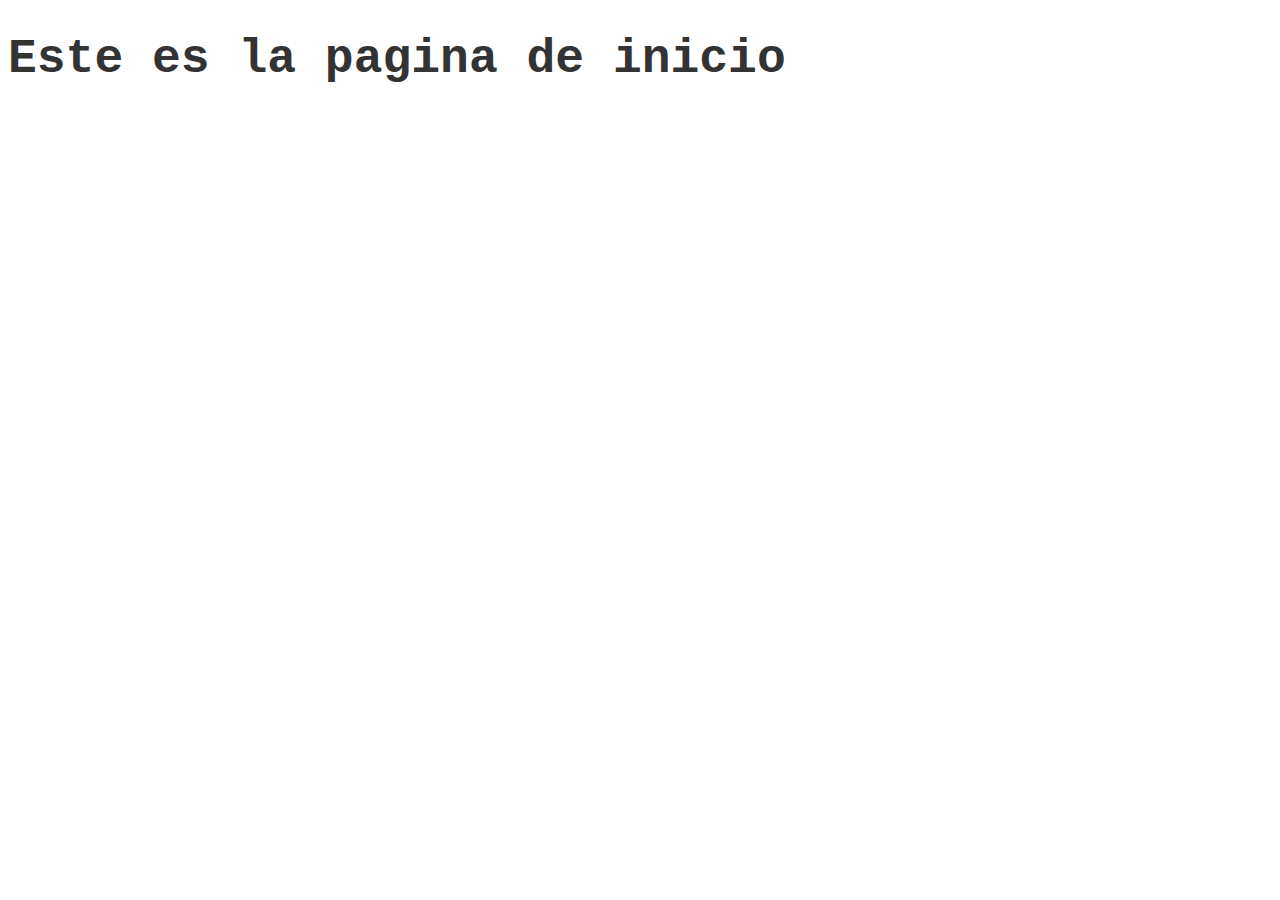
==== home.html @ c5d65afd "mi segundo commit" ====
<!DOCTYPE html>
<html lang="en">
<head>
    <meta charset="UTF-8">
    <meta name="viewport" content="width=device-width, initial-scale=1.0">
    <title>home</title>
    <link rel="stylesheet" href="style.css">
    <script src="script.js" defer></script>
</head>
<body>
    <h1>Este es la pagina de inicio</h1>
</body>
</html>
---- style.css ----
section{
    background-color: #f0f0f0;
    padding: 20px;
    border-radius: 5px;
    display: flex;
    gap: 12px;
    flex-direction: column;
    align-items: center;
    justify-content: center;
}
h1{
    color: #333;
    font-size: 3em;
    margin-bottom: 10px;
    font-family: 'Courier New', Courier, monospace;
}
input[type="text"]{
    width: 100%;
    max-width: 300px;
    height: 30px;
    font-family: 'Courier New', Courier, monospace;
    font-size: 1.2em;
    font-weight: bold;
    padding: 10px;
    border: 1px solid #7f5ef8;
    border-radius: 10px;
    backdrop-filter: blur(5px);
}
button{
    height: 16px;
    width: 100%;
    max-width: 64px;
    font-family: 'Courier New', Courier, monospace;
    background-color: #7f5ef8;
    color: white;
    border: none;
    border-radius: 10px;
    cursor: pointer;
    font-weight: bold;
}
div{
    display: flex;
    gap: 10px;
    flex-direction: column;
    justify-content: center;
}
#task-list{
    display: flex;
    flex-direction: row;
    gap: 10px;
    align-items: center;
    justify-content: center;
    width: 100%;
}
.task-list{
    display: flex;
    flex-direction: column;
    gap: 10px;
    align-items: center;
    justify-content: center;
}
#add-task-btn{
    height: 50px;
    width: 100%;
    
    max-width: 100px;
    padding: 10px 20px;
    font-size: 1.2em;
}
.delete-btn{
    background-color: #ff3f3f;
}
#task-ul{
    list-style-type: none;
    padding: 0;
    margin: 0;
    display: flex;
    flex-direction: column;
    gap: 10px;
    align-items: center;
    justify-content: center;
    width: 100%;
}
.task-item{
    backdrop-filter: blur(20px);
    background-color: #fbf9fd;
    padding: 10px;
    border-radius: 10px;
    display: flex;
    gap: 10px;
    align-items: center;
    justify-content: space-between;
    width: 100%;
    max-width: 400px;
}
.task-complete{
    color: white;
    text-decoration-line: line-through;
    font-weight: bold;
}
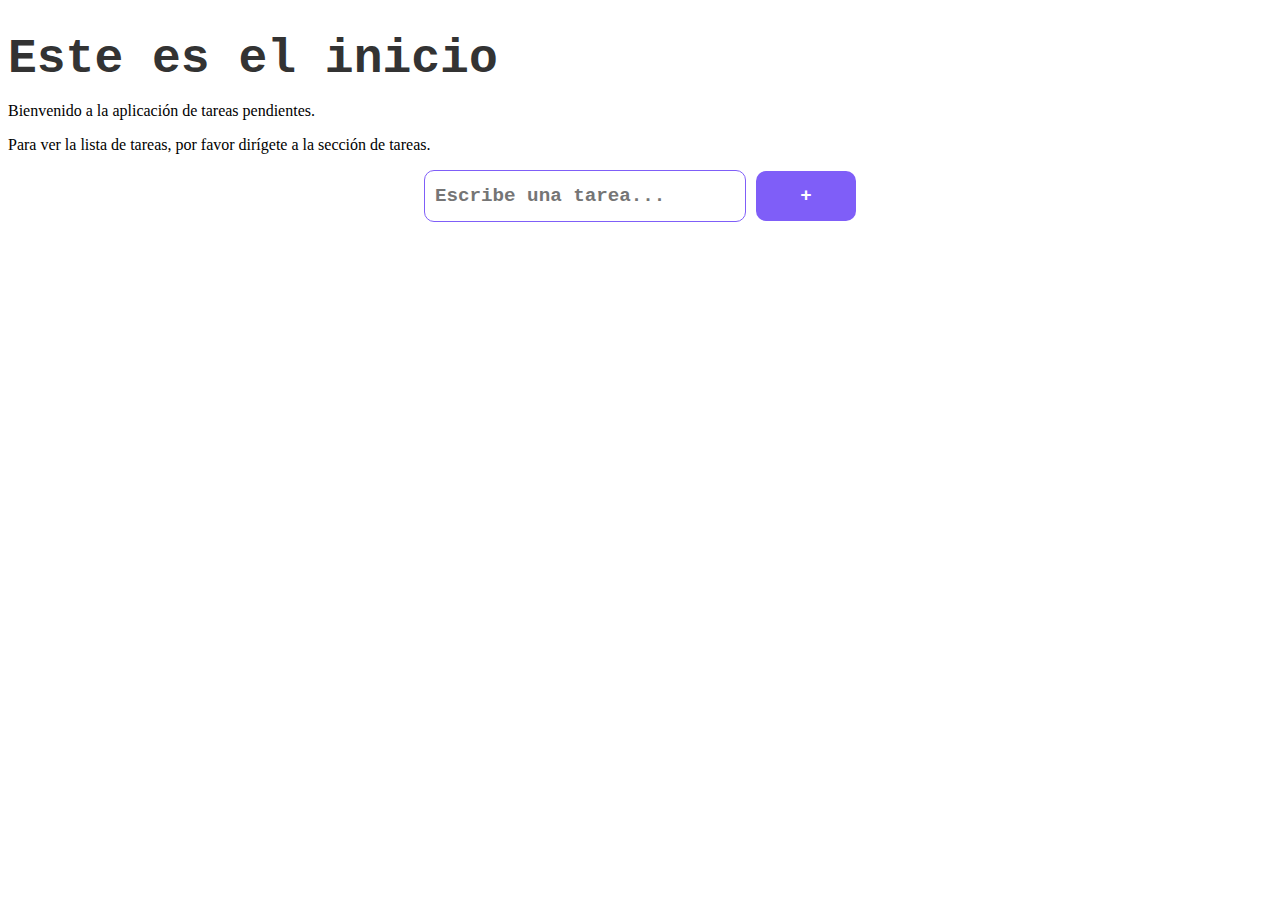
==== commit 0316c74f: "se agrego el archivo home" ====
--- a/home.html
+++ b/home.html
@@ -8,6 +8,12 @@
     <script src="script.js" defer></script>
 </head>
 <body>
-    <h1>Este es la pagina de inicio</h1>
+    <h1>Este es el inicio</h1>
+    <p>Bienvenido a la aplicación de tareas pendientes.</p>
+    <p>Para ver la lista de tareas, por favor dirígete a la sección de tareas.</p>
+    <div id="task-list">
+        <input type="text" name="task" id="task-input" placeholder="Escribe una tarea...">
+        <button id="add-task-btn">+</button>
+    </div>
 </body>
 </html>